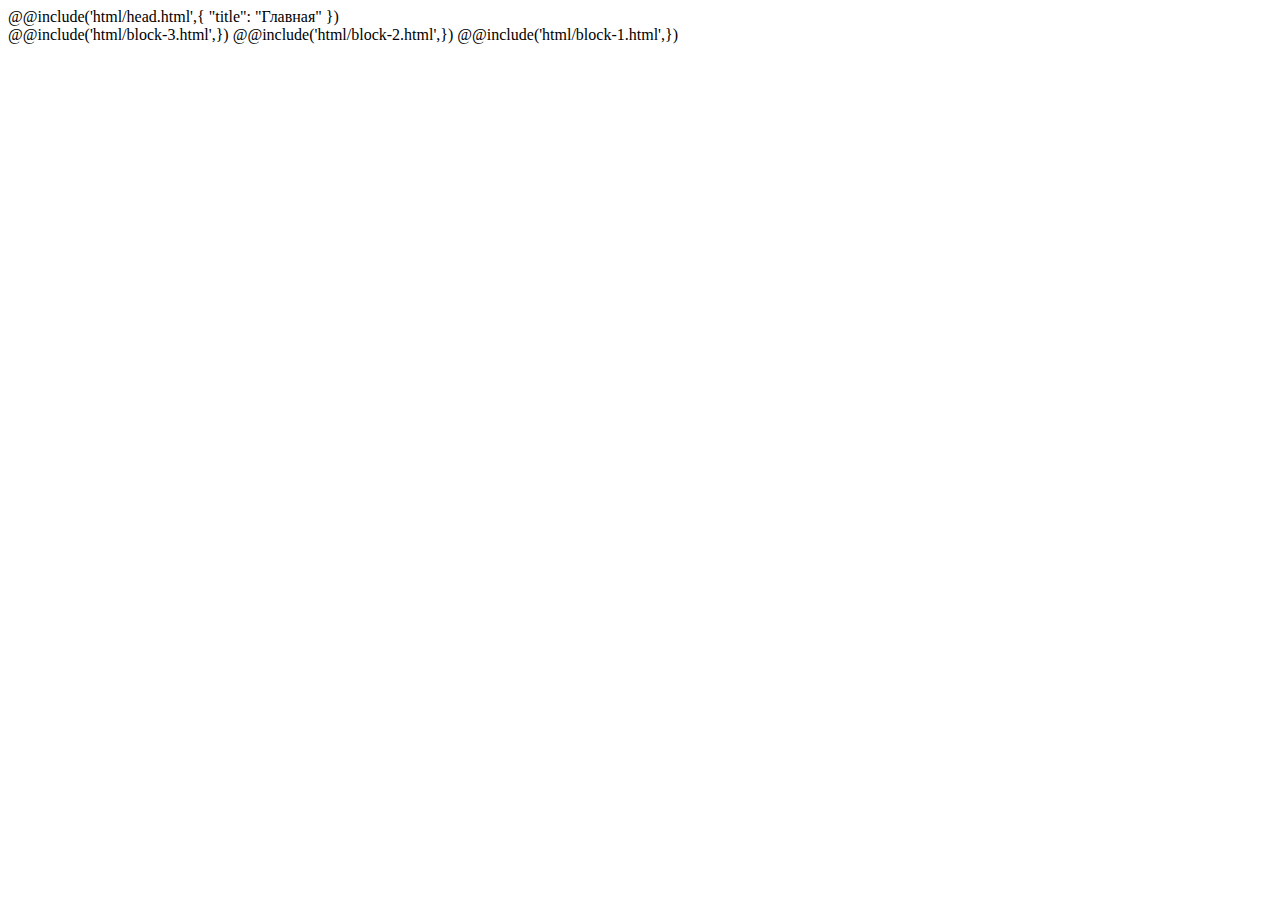
==== src/index.html @ 224bb944 "add" ====
<!DOCTYPE html>
<html lang="ru">
@@include('html/head.html',{
"title": "Главная"
})

<body>
 <main class="page">
  @@include('html/block-3.html',})
  @@include('html/block-2.html',})
  @@include('html/block-1.html',})
 </main>
</body>

</html>
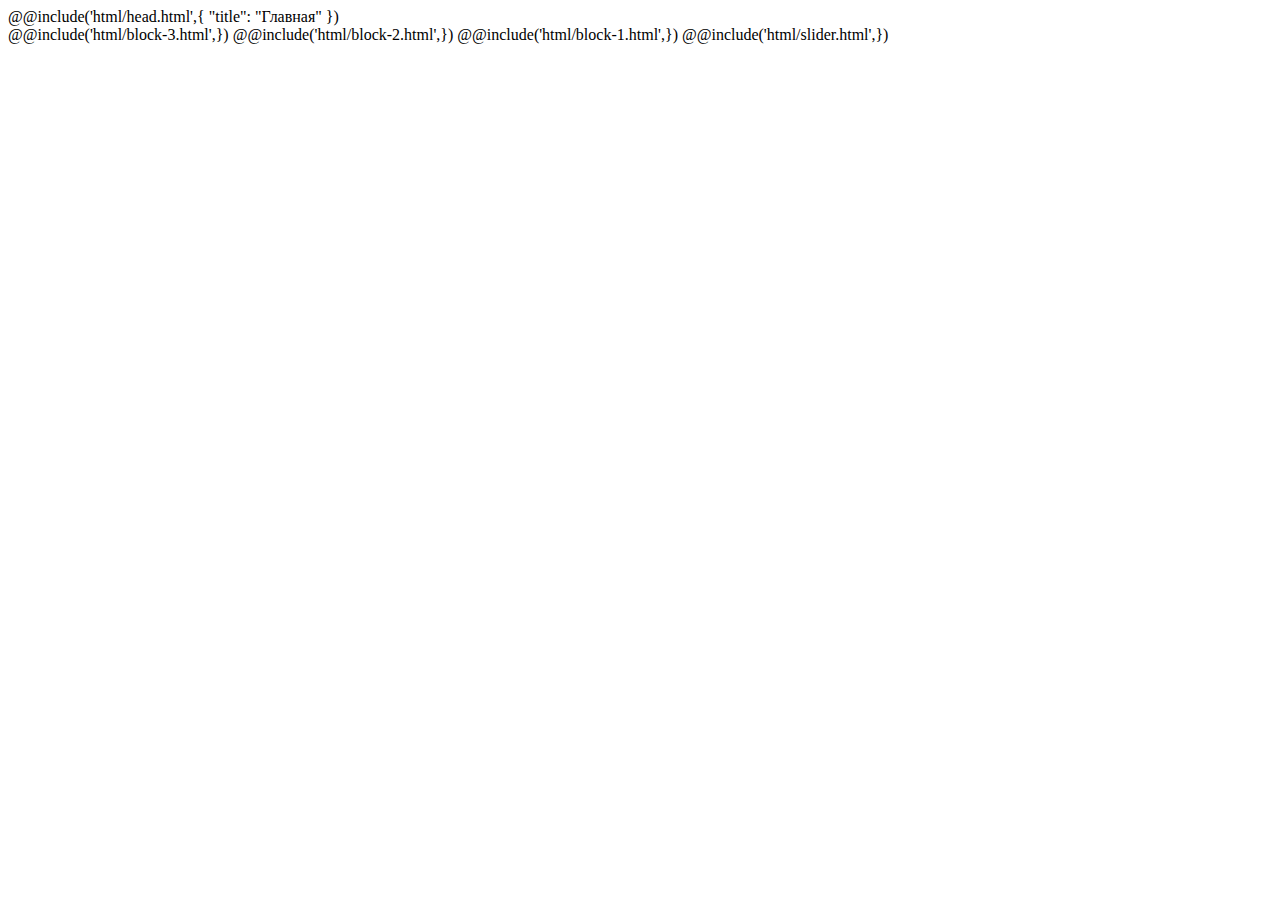
==== commit 53eb8838: "add swiper" ====
--- a/src/index.html
+++ b/src/index.html
@@ -9,7 +9,9 @@
   @@include('html/block-3.html',})
   @@include('html/block-2.html',})
   @@include('html/block-1.html',})
+  @@include('html/slider.html',})
  </main>
+ <script src="./js/slider.js"></script>
 </body>
 
 </html>